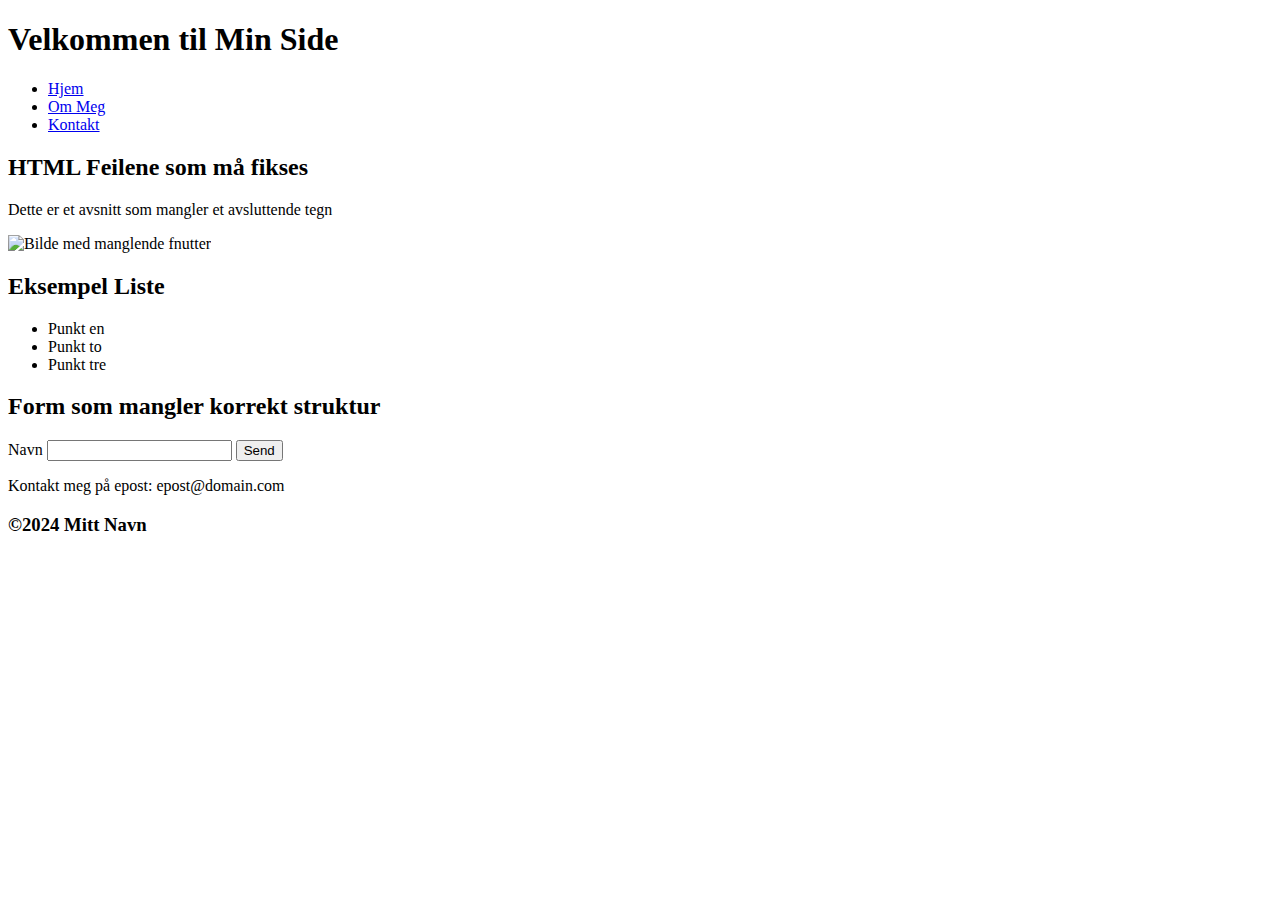
==== HTML5Ovelse/index.html @ 005f1f99 "oppgave 2" ====
<!DOCTYPE html>
<html lang="nb">
    <meta charset=utf-8>
    <title>Validerings Oppgave</title>
</head>
<body>
    <header>
        <nav>
            <h1>Velkommen til Min Side</h1>
            <ul>
                <li><a href=index.html>Hjem</a></li>
                <li><a href=about.html>Om Meg</a></li>
                <li><a href="contact.html">Kontakt</a> </li>
            </ul>
        </nav>
    </header>

    <main>
        <section>
            <article>
                <h2>HTML Feilene som må fikses</h2>
                <p>Dette er et avsnitt som mangler et avsluttende tegn </p>
                <img src="https://cdn.pixabay.com/photo/2023/07/21/16/23/cat-8141916_960_720.jpg" alt="Bilde med manglende fnutter">
            </article>
        </section>

        <section>
            <h2>Eksempel Liste</h2>
            <ul>
                <li>Punkt en</li>
                <li>Punkt to</li>
                <li>Punkt tre</li>
            </ul>
        </section>

        <section>
            <h2>Form som mangler korrekt struktur</h2>
            <form action=submit.php method=post>
                <label for="fname">Navn </label>
                <input type="text" id="fname" name=fname>
                <input type="submit" value="Send">
            </form>
        </section>
    </main>

    <footer>
        <p>Kontakt meg på epost: <a href="mailto:epost@domain.com"></a>epost@domain.com</p>
        <h3>&copy;2024 Mitt Navn</h3>
    </footer>
</body>
</html>
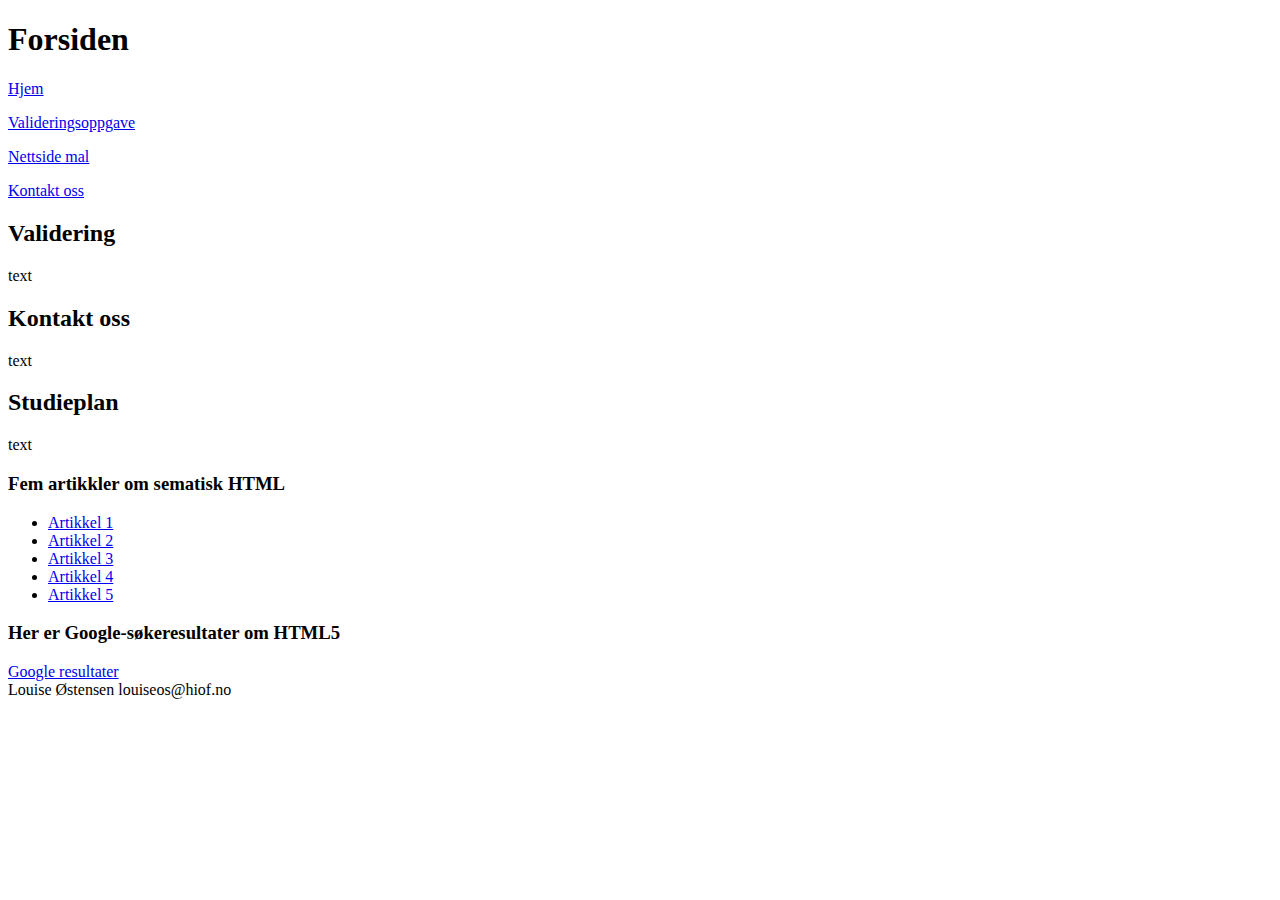
==== commit ac2c0b7d: "Jobbet med labøvelse oppgave" ====
--- a/HTML5Ovelse/index.html
+++ b/HTML5Ovelse/index.html
@@ -1,51 +1,53 @@
 <!DOCTYPE html>
 <html lang="nb">
-    <meta charset=utf-8>
-    <title>Validerings Oppgave</title>
+<head>
+    <meta charset="UTF-8">
+    <meta name="viewport" content="width=device-width, initial-scale=1.0">
+    <title>Forside for et nettsted</title>
 </head>
 <body>
     <header>
-        <nav>
-            <h1>Velkommen til Min Side</h1>
-            <ul>
-                <li><a href=index.html>Hjem</a></li>
-                <li><a href=about.html>Om Meg</a></li>
-                <li><a href="contact.html">Kontakt</a> </li>
-            </ul>
-        </nav>
+        <h1>Forsiden</h1>
     </header>
-
+    <nav>
+        <p><a href="index.html">Hjem</a></p>
+        <p><a href="validering.html">Valideringsoppgave</a></p>
+        <p><a href="#">Nettside mal</a></p>
+        <p><a href="contact.html">Kontakt oss</a></p>
+    </nav>
     <main>
         <section>
             <article>
-                <h2>HTML Feilene som må fikses</h2>
-                <p>Dette er et avsnitt som mangler et avsluttende tegn </p>
-                <img src="https://cdn.pixabay.com/photo/2023/07/21/16/23/cat-8141916_960_720.jpg" alt="Bilde med manglende fnutter">
+                <h2>Validering</h2>
+                <p>text</p>
+            </article>
+            <article>
+                <h2>Kontakt oss</h2>
+                <p>text</p>
+            </article>
+            <article>
+                <h2>Studieplan</h2  >
+                <p>text</p>
             </article>
         </section>
+    </main>
+    <aside>
+        <section>
+        <h3>Fem artikkler om sematisk HTML</h3>
+        <ul>
+            <li><a href="#">Artikkel 1</a></li>
+            <li><a href="#">Artikkel 2</a></li>
+            <li><a href="#">Artikkel 3</a></li>
+            <li><a href="#">Artikkel 4</a></li>
+            <li><a href="#">Artikkel 5</a></li>
+        </ul>
+        </section>
+        <h3>Her er Google-søkeresultater om HTML5</h3>
+            <a href="#">Google resultater</a>
+        <section>
 
-        <section>
-            <h2>Eksempel Liste</h2>
-            <ul>
-                <li>Punkt en</li>
-                <li>Punkt to</li>
-                <li>Punkt tre</li>
-            </ul>
         </section>
-
-        <section>
-            <h2>Form som mangler korrekt struktur</h2>
-            <form action=submit.php method=post>
-                <label for="fname">Navn </label>
-                <input type="text" id="fname" name=fname>
-                <input type="submit" value="Send">
-            </form>
-        </section>
-    </main>
-
-    <footer>
-        <p>Kontakt meg på epost: <a href="mailto:epost@domain.com"></a>epost@domain.com</p>
-        <h3>&copy;2024 Mitt Navn</h3>
-    </footer>
+    </aside>
+    <footer>Louise Østensen louiseos@hiof.no</footer>
 </body>
-</html>
+</html>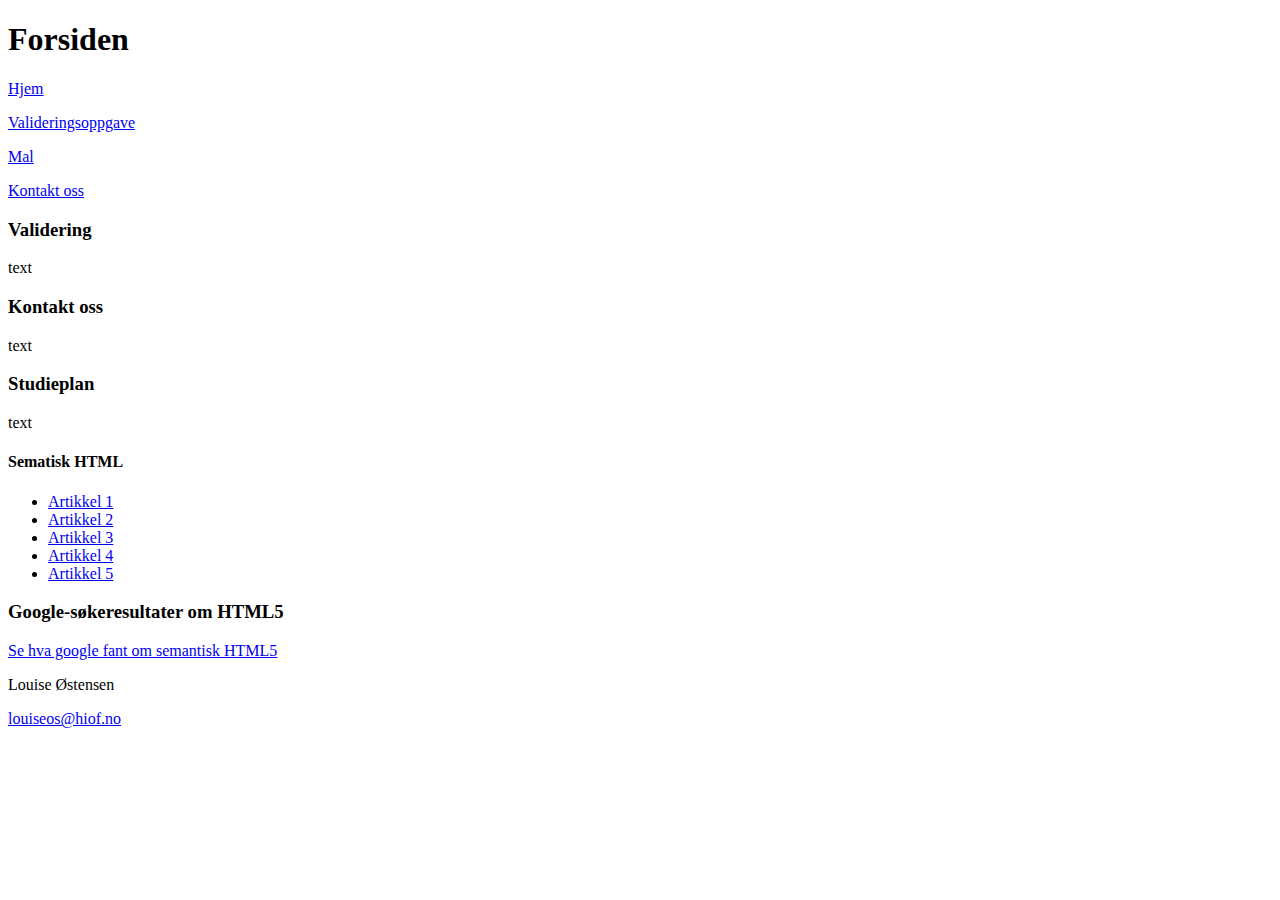
==== commit f2177cc4: "labøvelse uke 37" ====
--- a/HTML5Ovelse/index.html
+++ b/HTML5Ovelse/index.html
@@ -12,28 +12,28 @@
     <nav>
         <p><a href="index.html">Hjem</a></p>
         <p><a href="validering.html">Valideringsoppgave</a></p>
-        <p><a href="#">Nettside mal</a></p>
+        <p><a href="mal.html">Mal</a></p>
         <p><a href="contact.html">Kontakt oss</a></p>
     </nav>
     <main>
         <section>
             <article>
-                <h2>Validering</h2>
+                <h3>Validering</h3>
                 <p>text</p>
             </article>
             <article>
-                <h2>Kontakt oss</h2>
+                <h3>Kontakt oss</h3>
                 <p>text</p>
             </article>
             <article>
-                <h2>Studieplan</h2  >
+                <h3>Studieplan</h3>
                 <p>text</p>
             </article>
         </section>
     </main>
     <aside>
         <section>
-        <h3>Fem artikkler om sematisk HTML</h3>
+        <h4>Sematisk HTML</h4>
         <ul>
             <li><a href="#">Artikkel 1</a></li>
             <li><a href="#">Artikkel 2</a></li>
@@ -42,12 +42,14 @@
             <li><a href="#">Artikkel 5</a></li>
         </ul>
         </section>
-        <h3>Her er Google-søkeresultater om HTML5</h3>
-            <a href="#">Google resultater</a>
+        <h3>Google-søkeresultater om HTML5</h3>
+        <a href="https://www.google.com/search?q=smantic+html&sca_esv=8d08fdb92d3dc4d4&sca_upv=1&source=hp&ei=inzyZo_KA6fEwPAPgdeR8AY&iflsig=AL9hbdgAAAAAZvKKmuDrynpYuEW9ivjfYYO4CC6NCqw7&ved=0ahUKEwiPt8bmmNuIAxUnIhAIHYFrBG4Q4dUDCA4&uact=5&oq=smantic+html&gs_lp=[base64]&sclient=gws-wiz">Se hva google fant om semantisk HTML5</a>
         <section>
 
         </section>
     </aside>
-    <footer>Louise Østensen louiseos@hiof.no</footer>
+    <footer>
+        <p>Louise Østensen</p>
+        <p><a href="mailto:louiseos@hiof.no">louiseos@hiof.no</a></p></footer>
 </body>
 </html>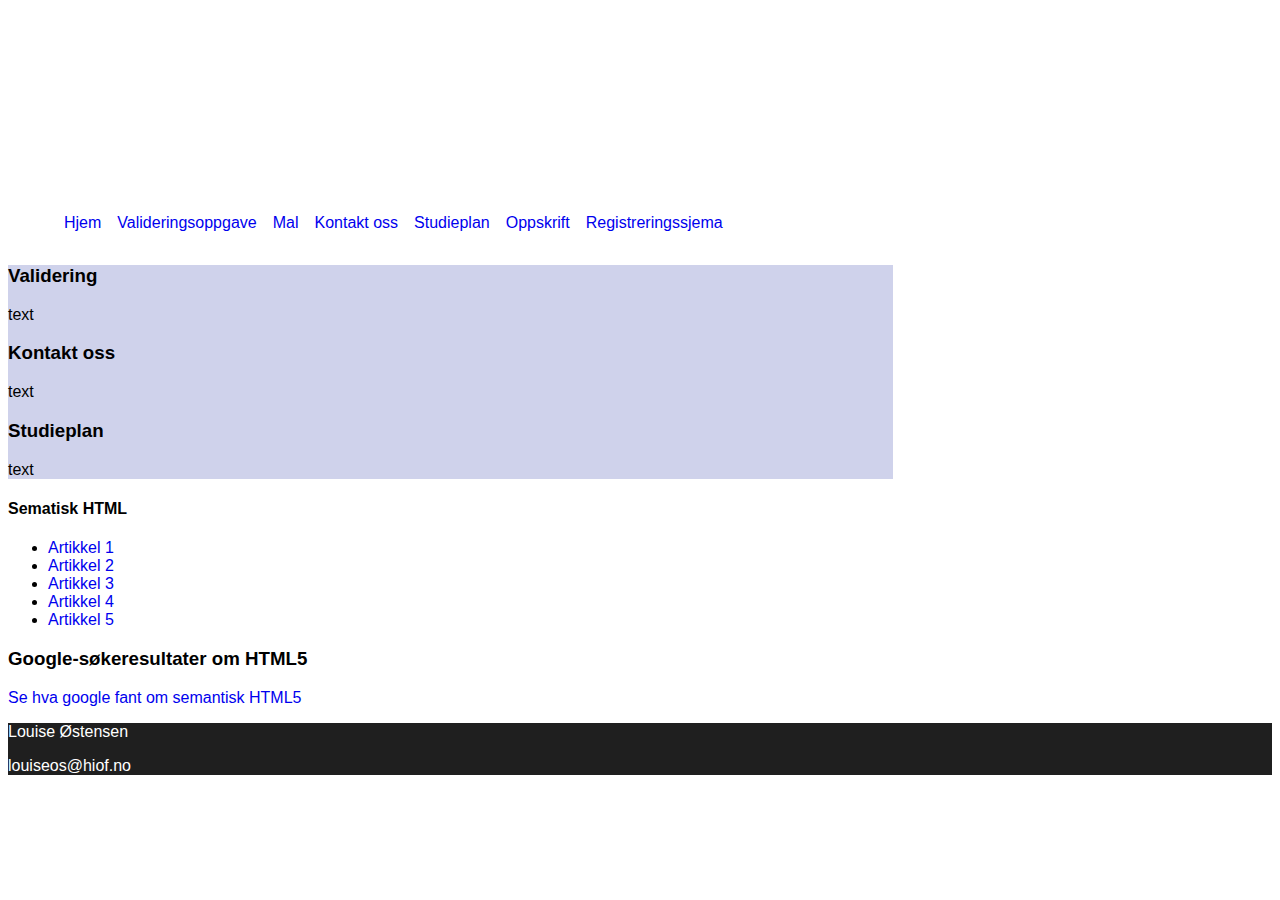
==== commit 0abd0eae: "jobbet..." ====
--- a/HTML5Ovelse/index.html
+++ b/HTML5Ovelse/index.html
@@ -3,34 +3,40 @@
 <head>
     <meta charset="UTF-8">
     <meta name="viewport" content="width=device-width, initial-scale=1.0">
+    <link rel="stylesheet" href="./style.css">
     <title>Forside for et nettsted</title>
 </head>
 <body>
     <header>
         <h1>Forsiden</h1>
     </header>
-    <nav>
-        <p><a href="index.html">Hjem</a></p>
-        <p><a href="validering.html">Valideringsoppgave</a></p>
-        <p><a href="mal.html">Mal</a></p>
-        <p><a href="contact.html">Kontakt oss</a></p>
-    </nav>
-    <main>
-        <section>
-            <article>
-                <h3>Validering</h3>
-                <p>text</p>
-            </article>
-            <article>
-                <h3>Kontakt oss</h3>
-                <p>text</p>
-            </article>
-            <article>
-                <h3>Studieplan</h3>
-                <p>text</p>
-            </article>
-        </section>
-    </main>
+        <nav class="menu">
+            <ul></ul>
+            <li><a href="index.html">Hjem</a></li>
+            <li><a href="validering.html">Valideringsoppgave</a></li>
+            <li><a href="mal.html">Mal</a></li>
+            <li><a href="contact.html">Kontakt oss</a></li>
+            <li><a href="studieplan.html">Studieplan</a></li>
+            <li><a href="oppskrift.html">Oppskrift</a></li>
+            <li><a href="registreringsskjema.html">Registreringssjema</a></li>
+            </ul>
+        </nav>
+        <main class="main">
+            <section class=>
+                <article>
+                    <h3>Validering</h3>
+                    <p>text</p>
+                </article>
+                <article>
+                    <h3>Kontakt oss</h3>
+                    <p>text</p>
+                </article>
+                <article>
+                    <h3>Studieplan</h3>
+                    <p>text</p>
+                </article>
+            </section>
+        </main>
     <aside>
         <section>
         <h4>Sematisk HTML</h4>
@@ -50,6 +56,6 @@
     </aside>
     <footer>
         <p>Louise Østensen</p>
-        <p><a href="mailto:louiseos@hiof.no">louiseos@hiof.no</a></p></footer>
+        <p><a class="footer-link" href="mailto:louiseos@hiof.no">louiseos@hiof.no</a></p></footer>
 </body>
 </html>--- a/HTML5Ovelse/style.css
+++ b/HTML5Ovelse/style.css
@@ -0,0 +1,38 @@
+body{
+    font-family: Arial, Helvetica, sans-serif;
+}
+
+header{
+    background-image: url(https://t4.ftcdn.net/jpg/04/61/47/03/360_F_461470323_6TMQSkCCs9XQoTtyer8VCsFypxwRiDGU.jpg);
+    background-size: cover;
+    color: #ffffff;
+    text-transform: uppercase;
+    text-align: center;
+    padding: 5%;
+}
+
+.menu{
+    display: flex;
+    flex-wrap: wrap;
+    width: 100%;
+    gap: 1rem;
+    list-style: none;
+}
+footer{
+    background-color:#1f1f1f;
+    color: #ffffff;
+    width: 100%;
+}
+.footer-link{
+    color:#ffffff;
+}
+a {
+   text-decoration: none;
+}
+a:hover{
+    text-decoration: underline;
+}
+.main{
+    max-width: 70%;
+    background-color: #cfd2eb;
+}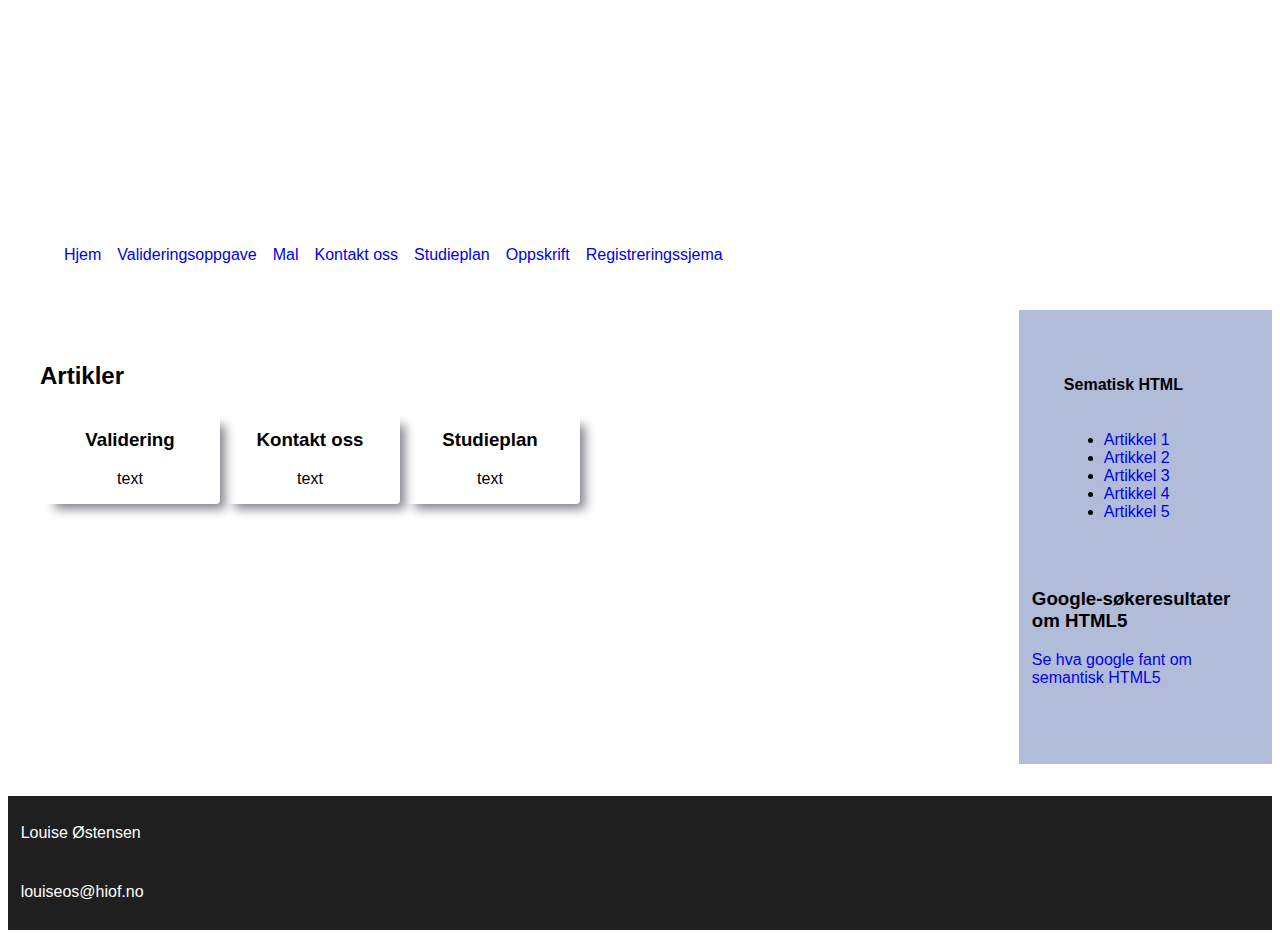
==== commit f1ca4606: "øvelse 6" ====
--- a/HTML5Ovelse/index.html
+++ b/HTML5Ovelse/index.html
@@ -7,6 +7,7 @@
     <title>Forside for et nettsted</title>
 </head>
 <body>
+    <div id="grid-container">
     <header>
         <h1>Forsiden</h1>
     </header>
@@ -21,17 +22,18 @@
             <li><a href="registreringsskjema.html">Registreringssjema</a></li>
             </ul>
         </nav>
-        <main class="main">
-            <section class=>
-                <article>
+        <main>
+            <section>
+                <h2>Artikler</h2>
+                <article class="article-box">
                     <h3>Validering</h3>
                     <p>text</p>
                 </article>
-                <article>
+                <article class="article-box">
                     <h3>Kontakt oss</h3>
                     <p>text</p>
                 </article>
-                <article>
+                <article class="article-box">
                     <h3>Studieplan</h3>
                     <p>text</p>
                 </article>
@@ -57,5 +59,6 @@
     <footer>
         <p>Louise Østensen</p>
         <p><a class="footer-link" href="mailto:louiseos@hiof.no">louiseos@hiof.no</a></p></footer>
+    </div>
 </body>
 </html>--- a/HTML5Ovelse/style.css
+++ b/HTML5Ovelse/style.css
@@ -1,5 +1,12 @@
 body{
     font-family: Arial, Helvetica, sans-serif;
+}
+
+#grid-container{
+    display: grid;
+    grid-template-columns: 1fr 3fr 1fr;
+    grid-template-rows: auto auto auto;
+    row-gap: 2rem;
 }
 
 header{
@@ -9,6 +16,8 @@
     text-transform: uppercase;
     text-align: center;
     padding: 5%;
+    grid-column: 1 / 4;
+    grid-row: 1 / 2;
 }
 
 .menu{
@@ -17,22 +26,61 @@
     width: 100%;
     gap: 1rem;
     list-style: none;
+    grid-column: 1 / 4;
+    grid-row: 2 / 3;
 }
-footer{
+main{
+    max-width: 70%;
+    min-width: 400px;
+    background-color: #ffffff;
+    grid-column: 1 / 3;
+    grid-row: 3 / 4;
+    text-align: center;
+}
+
+section{
+    display: flex;
+    flex-wrap: wrap;
+    padding: 2rem;
+}
+
+section h2 {
+    width: 100%;
+    text-align: left;
+}
+
+.article-box {
+    width: 100%;
+    max-width: 180px;
+    box-shadow: 10px 10px 10px -5px #85818a;
+    border-radius: 4px;
+}
+
+aside {
+    grid-column: 3 / 4;
+    grid-row: 3 / 4;
+    background-color: #b0bcd8;
+    padding: 5%;
+}
+aside h4 {
+    width: 100%;
+}
+footer {
     background-color:#1f1f1f;
     color: #ffffff;
     width: 100%;
+    grid-column: 1 / 4;
+    grid-row: 4 / 5;
 }
-.footer-link{
+footer p{
+    padding: 1%;
+}
+.footer-link {
     color:#ffffff;
 }
 a {
-   text-decoration: none;
-}
-a:hover{
-    text-decoration: underline;
-}
-.main{
-    max-width: 70%;
-    background-color: #cfd2eb;
-}+    text-decoration: none;
+ }
+ a:hover {
+     text-decoration: underline;
+ }